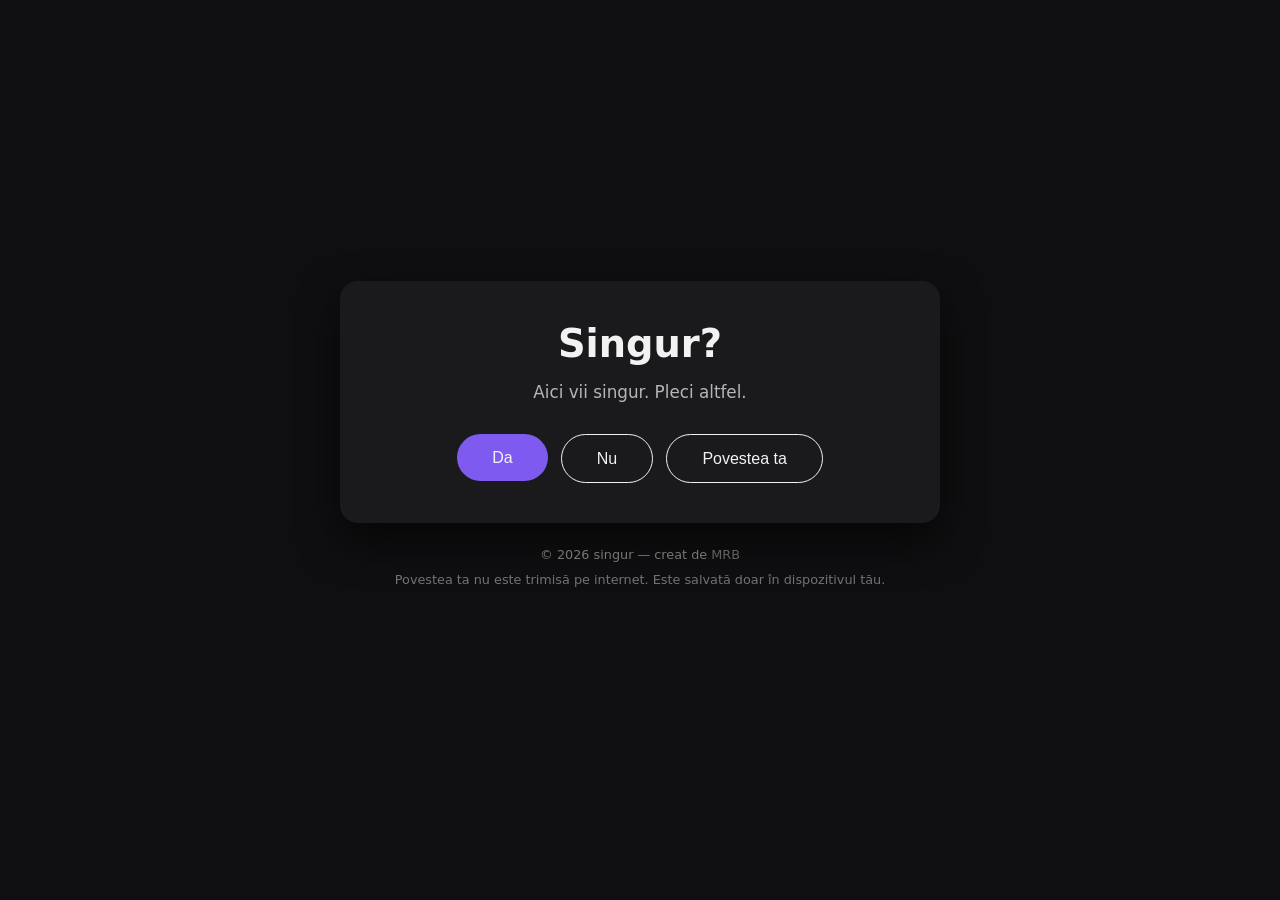
==== index.html @ d3dedcc7 "Update index.html" ====
<!DOCTYPE html>
<html lang="ro">
<head>
    <meta charset="UTF-8">
    <meta name="viewport" content="width=device-width, initial-scale=1.0">
    <title>singur</title>
    <link rel="stylesheet" href="style.css">
</head>
<body>
    <div class="main">
        <h1>Singur?</h1>
        <p>Aici vii singur. Pleci altfel.</p>

        <div class="buttons">
            <a href="camera1.html"><button class="primary">Da</button></a>
            <a href="nu.html"><button class="secondary">Nu</button></a>
            <a href="povestea.html"><button class="secondary">Povestea ta</button></a>

            <!-- Aceste două butoane vor fi ascunse dacă nu există poveste -->
            <a id="vezi" href="povestea-ta.html" style="display:none;">
                <button class="secondary">Vezi povestea ta</button>
            </a>

            <a id="sterge" href="sterge-povestea.html" style="display:none;">
                <button class="secondary">Șterge povestea</button>
            </a>
        </div>
    </div>

    <footer>
        © 2026 singur — creat de 
        <a href="tel:+407xxxxxxxx"
           style="color: inherit; text-decoration: none; cursor: pointer; opacity: 0.8;">
           MRB
        </a>

        <p style="font-size: 0.8rem; opacity: 0.6; margin-top: 0.5rem;">
            Povestea ta nu este trimisă pe internet. Este salvată doar în dispozitivul tău.
        </p>
    </footer>

    <script>
        // verificăm dacă există poveste salvată
        const poveste = localStorage.getItem("povestea_ta");

        if (poveste) {
            document.getElementById("vezi").style.display = "block";
            document.getElementById("sterge").style.display = "block";
        }
    </script>
</body>
</html>
---- style.css ----
/* ====== Font & reset ====== */
* {
    box-sizing: border-box;
    margin: 0;
    padding: 0;
}

body {
    font-family: system-ui, -apple-system, BlinkMacSystemFont, "Inter", sans-serif;
    background: #0f0f11;
    color: #f2f2f2;
    min-height: 100vh;

    display: flex;
    flex-direction: column;
    justify-content: center;
    align-items: center;
    text-align: center;

    padding: 1.5rem;
}

/* ====== Container ====== */
.main {
    max-width: 600px;
    width: 100%;
    background: #1a1a1d;
    padding: 2.5rem 2rem;
    border-radius: 18px;
    box-shadow: 0 18px 40px rgba(0, 0, 0, 0.6);
    animation: fadeIn 300ms ease-out;
}

/* ====== Titluri & text ====== */
h1 {
    font-size: 2.4rem;
    margin-bottom: 0.8rem;
}

h2 {
    font-size: 1.6rem;
    margin-bottom: 0.8rem;
}

p {
    font-size: 1.05rem;
    line-height: 1.6;
    color: #b5b5b5;
    margin-bottom: 1.8rem;
}

/* ====== Butoane ====== */
.buttons {
    display: flex;
    gap: 0.8rem;
    justify-content: center;
    flex-wrap: wrap;
}

button {
    font-size: 1rem;
    padding: 0.9rem 2.2rem;
    border-radius: 999px;
    cursor: pointer;
    transition: background 0.22s ease, color 0.22s ease, transform 0.12s ease;
}

/* Primar */
button.primary {
    background: #7f5af0;
    color: #f2f2f2;
    border: none;
}

button.primary:hover {
    background: #6a46d8;
    transform: translateY(-1px);
}

/* Secundar */
button.secondary {
    background: transparent;
    color: #f2f2f2;
    border: 1px solid #f2f2f2;
}

button.secondary:hover {
    background: #f2f2f2;
    color: #0f0f11;
    transform: translateY(-1px);
}

/* ====== Footer ====== */
footer {
    margin-top: 1.5rem;
    font-size: 0.8rem;
    color: #777;
}

/* ====== Animații ====== */
@keyframes fadeIn {
    from {
        opacity: 0;
        transform: translateY(6px);
    }
    to {
        opacity: 1;
        transform: translateY(0);
    }
}

/* ====== Responsive ====== */
/* ====== Responsive ====== */
@media (max-width: 600px) {

    body {
        padding: 0.5rem;
    }

    .main {
        padding: 2.2rem 1.6rem;
        border-radius: 14px;
    }

    h1 {
        font-size: 2.6rem;
        line-height: 1.2;
    }

    h2 {
        font-size: 2rem;
        line-height: 1.3;
    }

    p {
        font-size: 1.25rem;
        line-height: 1.7;
        margin-bottom: 2rem;
    }

    button {
        width: 100%;
        font-size: 1.25rem;
        padding: 1.2rem 1.4rem;
    }

    .buttons {
        flex-direction: column;
        gap: 1rem;
    }
}
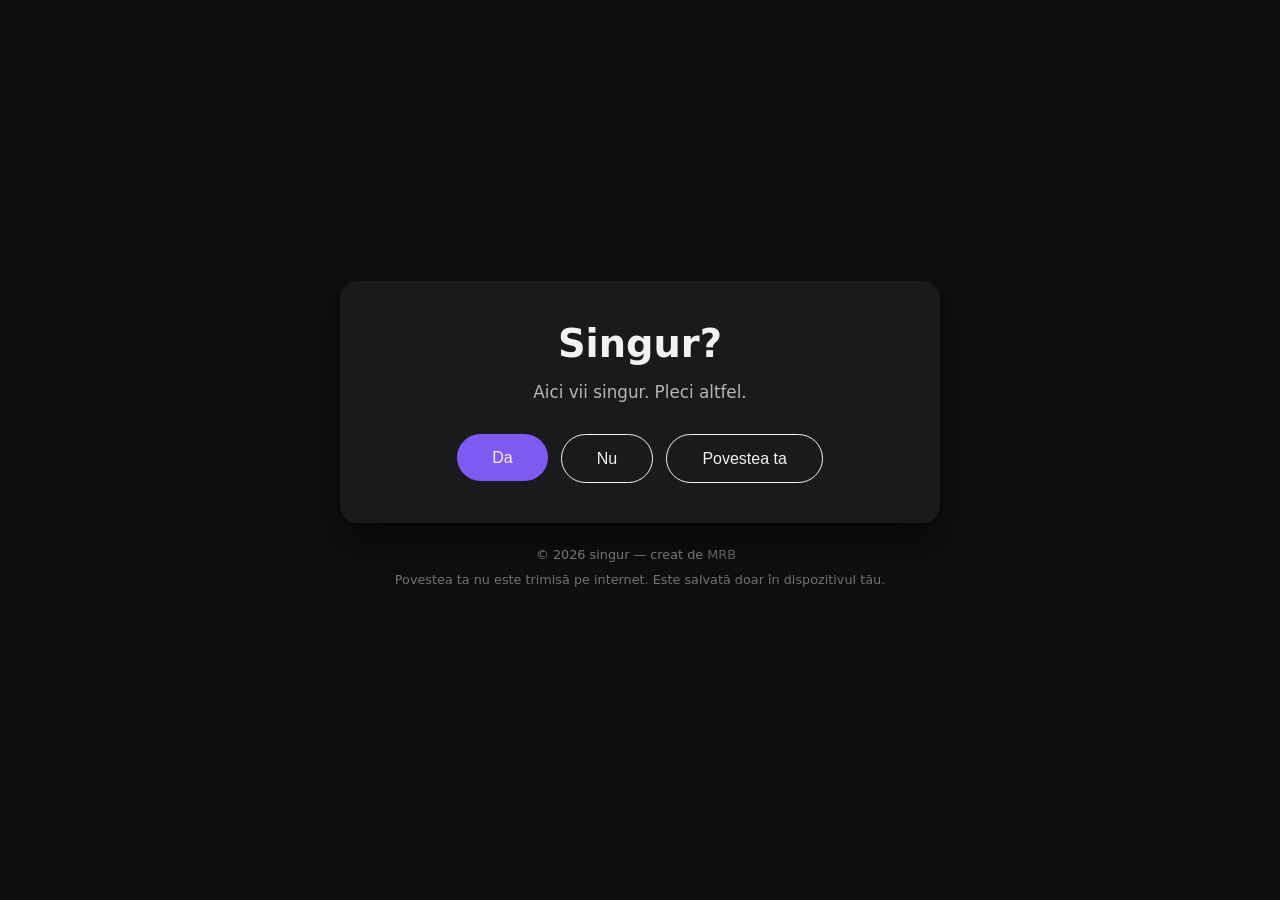
==== commit 04106e50: "Update index.html" ====
--- a/index.html
+++ b/index.html
@@ -3,36 +3,79 @@
 <head>
     <meta charset="UTF-8">
     <meta name="viewport" content="width=device-width, initial-scale=1.0">
-    <title>singur</title>
+
+    <title>singur.blog — un loc pentru oameni singuri</title>
+
+    <!-- SEO -->
+    <meta name="description" content="Un loc sigur unde oamenii singuri pot scrie, citi și respira. Gratuit, anonim, fără date colectate.">
+    <meta name="keywords" content="singur, singuratate, poveste, anonim, scrie, vorbeste, ajutor, spatiu sigur">
+    <link rel="canonical" href="https://singur.blog">
+
+    <!-- OpenGraph -->
+    <meta property="og:title" content="singur.blog">
+    <meta property="og:description" content="Un loc sigur unde oamenii singuri pot scrie, citi și respira. Gratuit și anonim.">
+    <meta property="og:type" content="website">
+    <meta property="og:url" content="https://singur.blog">
+    <meta property="og:image" content="https://singur.blog/og.png">
+
+    <!-- Favicon -->
+    <link rel="icon" type="image/png" href="favicon.png">
+
     <link rel="stylesheet" href="style.css">
+
+    <style>
+        @keyframes pulse {
+            0% { transform: scale(1); opacity: 0.9; }
+            50% { transform: scale(1.35); opacity: 1; }
+            100% { transform: scale(1); opacity: 0.9; }
+        }
+
+        .dot {
+            width: 10px;
+            height: 10px;
+            background-color: #a78bfa;
+            border-radius: 50%;
+            display: inline-block;
+            margin-left: 6px;
+            vertical-align: middle;
+            opacity: 0.9;
+            animation: pulse 2.8s ease-in-out infinite;
+        }
+    </style>
 </head>
+
 <body>
-    <div class="main">
+    <main class="main">
         <h1>Singur?</h1>
         <p>Aici vii singur. Pleci altfel.</p>
 
-        <div class="buttons">
-            <a href="camera1.html"><button class="primary">Da</button></a>
-            <a href="nu.html"><button class="secondary">Nu</button></a>
-            <a href="povestea.html"><button class="secondary">Povestea ta</button></a>
+        <nav class="buttons" aria-label="Navigare principală">
+            <a href="camera1.html"><button class="primary" aria-label="Intră în prima cameră">Da</button></a>
+            <a href="nu.html"><button class="secondary" aria-label="Nu sunt singur">Nu</button></a>
 
-            <!-- Aceste două butoane vor fi ascunse dacă nu există poveste -->
+            <a href="povestea.html" id="poveste-link">
+                <button class="secondary" aria-label="Scrie povestea ta">
+                    Povestea ta <span id="dot" class="dot" style="display:none;"></span>
+                </button>
+            </a>
+
             <a id="vezi" href="povestea-ta.html" style="display:none;">
-                <button class="secondary">Vezi povestea ta</button>
+                <button class="secondary" aria-label="Vezi povestea ta">Vezi povestea ta</button>
             </a>
 
             <a id="sterge" href="sterge-povestea.html" style="display:none;">
-                <button class="secondary">Șterge povestea</button>
+                <button class="secondary" aria-label="Șterge povestea ta">Șterge povestea</button>
             </a>
-        </div>
-    </div>
+        </nav>
+    </main>
 
     <footer>
         © 2026 singur — creat de 
-        <a href="tel:+407xxxxxxxx"
-           style="color: inherit; text-decoration: none; cursor: pointer; opacity: 0.8;">
-           MRB
+        <a href="tel:+40700000000" style="color: inherit; text-decoration: none; cursor: pointer; opacity: 0.8;">
+            MRB
         </a>
+
+        <small id="counter" style="opacity:0.4; margin-left:8px;"></small>
 
         <p style="font-size: 0.8rem; opacity: 0.6; margin-top: 0.5rem;">
             Povestea ta nu este trimisă pe internet. Este salvată doar în dispozitivul tău.
@@ -46,7 +89,13 @@
         if (poveste) {
             document.getElementById("vezi").style.display = "block";
             document.getElementById("sterge").style.display = "block";
+            document.getElementById("dot").style.display = "inline-block";
         }
+
+        // contor vizitatori
+        fetch("https://api.countapi.xyz/hit/singur.blog/visits")
+            .then(r => r.json())
+            .then(d => document.getElementById("counter").textContent = d.value);
     </script>
 </body>
 </html>
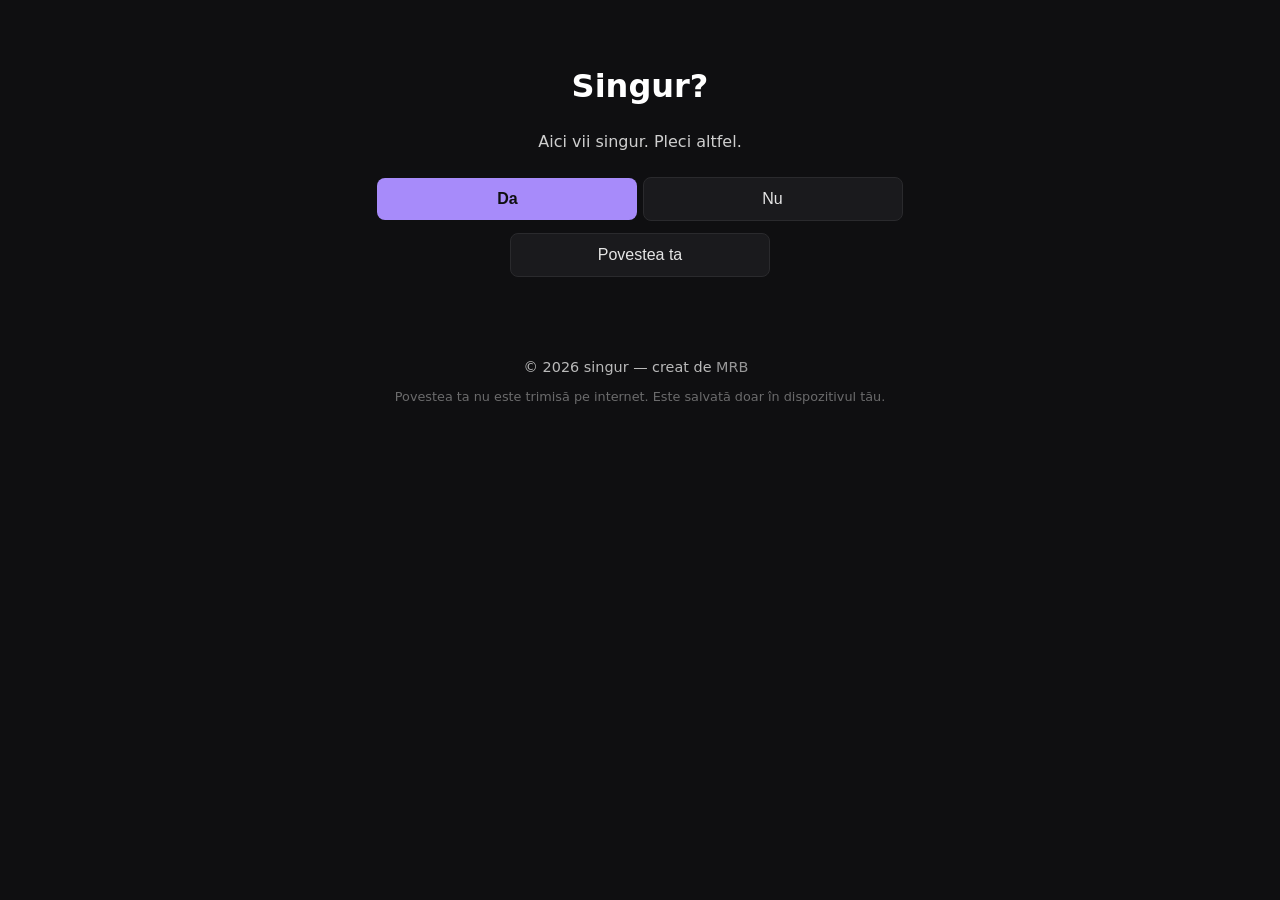
==== commit 6cafce25: "Update index.html" ====
--- a/index.html
+++ b/index.html
@@ -71,7 +71,7 @@
 
     <footer>
         © 2026 singur — creat de 
-        <a href="tel:+40700000000" style="color: inherit; text-decoration: none; cursor: pointer; opacity: 0.8;">
+        <a href="tel:+40774022381" style="color: inherit; text-decoration: none; cursor: pointer; opacity: 0.8;">
             MRB
         </a>
 
--- a/style.css
+++ b/style.css
@@ -1,151 +1,168 @@
-/* ====== Font & reset ====== */
-* {
-    box-sizing: border-box;
+/* ============================
+   BAZĂ
+============================ */
+
+html, body {
     margin: 0;
     padding: 0;
+    background-color: #0f0f11;
+    color: #e5e5e5;
+    font-family: system-ui, -apple-system, BlinkMacSystemFont, "Segoe UI", Roboto, sans-serif;
+    line-height: 1.6;
 }
 
-body {
-    font-family: system-ui, -apple-system, BlinkMacSystemFont, "Inter", sans-serif;
-    background: #0f0f11;
-    color: #f2f2f2;
-    min-height: 100vh;
-
-    display: flex;
-    flex-direction: column;
-    justify-content: center;
-    align-items: center;
-    text-align: center;
-
-    padding: 1.5rem;
+/* Contrast optimizat */
+p, label, small {
+    color: #cfcfcf;
 }
 
-/* ====== Container ====== */
+/* ============================
+   STRUCTURĂ
+============================ */
+
 .main {
     max-width: 600px;
-    width: 100%;
-    background: #1a1a1d;
-    padding: 2.5rem 2rem;
-    border-radius: 18px;
-    box-shadow: 0 18px 40px rgba(0, 0, 0, 0.6);
-    animation: fadeIn 300ms ease-out;
+    margin: 0 auto;
+    padding: 2.5rem 1.5rem;
+    text-align: center;
 }
 
-/* ====== Titluri & text ====== */
 h1 {
-    font-size: 2.4rem;
-    margin-bottom: 0.8rem;
+    font-size: 2rem;
+    margin-bottom: 1rem;
+    color: #ffffff;
 }
 
-h2 {
-    font-size: 1.6rem;
-    margin-bottom: 0.8rem;
+/* ============================
+   BUTOANE
+============================ */
+
+button {
+    padding: 0.75rem 1.4rem;
+    border-radius: 8px;
+    border: none;
+    cursor: pointer;
+    font-size: 1rem;
+    margin: 0.4rem 0;
+    width: 100%;
+    max-width: 260px;
+    transition: opacity 0.2s ease, transform 0.15s ease;
 }
 
-p {
-    font-size: 1.05rem;
-    line-height: 1.6;
-    color: #b5b5b5;
-    margin-bottom: 1.8rem;
+/* accesibilitate: focus vizibil */
+button:focus-visible {
+    outline: 2px solid #a78bfa;
+    outline-offset: 3px;
 }
 
-/* ====== Butoane ====== */
-.buttons {
-    display: flex;
-    gap: 0.8rem;
-    justify-content: center;
-    flex-wrap: wrap;
+/* buton principal */
+.primary {
+    background-color: #a78bfa;
+    color: #0f0f11;
+    font-weight: 600;
 }
 
-button {
-    font-size: 1rem;
-    padding: 0.9rem 2.2rem;
-    border-radius: 999px;
-    cursor: pointer;
-    transition: background 0.22s ease, color 0.22s ease, transform 0.12s ease;
-}
-
-/* Primar */
-button.primary {
-    background: #7f5af0;
-    color: #f2f2f2;
-    border: none;
-}
-
-button.primary:hover {
-    background: #6a46d8;
+.primary:hover {
+    opacity: 0.9;
     transform: translateY(-1px);
 }
 
-/* Secundar */
-button.secondary {
-    background: transparent;
-    color: #f2f2f2;
-    border: 1px solid #f2f2f2;
+/* buton secundar */
+.secondary {
+    background-color: #1a1a1d;
+    color: #e5e5e5;
+    border: 1px solid #2a2a2d;
 }
 
-button.secondary:hover {
-    background: #f2f2f2;
-    color: #0f0f11;
+.secondary:hover {
+    opacity: 0.85;
     transform: translateY(-1px);
 }
 
-/* ====== Footer ====== */
-footer {
-    margin-top: 1.5rem;
-    font-size: 0.8rem;
-    color: #777;
+/* ============================
+   TEXTAREA
+============================ */
+
+textarea {
+    width: 100%;
+    height: 200px;
+    background-color: #1a1a1d;
+    color: #e5e5e5;
+    border: 1px solid #2a2a2d;
+    border-radius: 8px;
+    padding: 1rem;
+    font-size: 1rem;
+    resize: vertical;
+    margin-bottom: 1rem;
 }
 
-/* ====== Animații ====== */
-@keyframes fadeIn {
-    from {
-        opacity: 0;
-        transform: translateY(6px);
-    }
-    to {
-        opacity: 1;
-        transform: translateY(0);
-    }
+/* accesibilitate: focus vizibil */
+textarea:focus-visible {
+    outline: 2px solid #a78bfa;
+    outline-offset: 3px;
 }
 
-/* ====== Responsive ====== */
-/* ====== Responsive ====== */
-@media (max-width: 600px) {
+/* ============================
+   PRE (povestea ta)
+============================ */
 
-    body {
-        padding: 0.5rem;
-    }
+pre {
+    white-space: pre-wrap;
+    background-color: #1a1a1d;
+    padding: 1rem;
+    border-radius: 8px;
+    border: 1px solid #2a2a2d;
+    color: #e5e5e5;
+    text-align: left;
+    font-size: 1rem;
+}
 
-    .main {
-        padding: 2.2rem 1.6rem;
-        border-radius: 14px;
-    }
+/* ============================
+   FOOTER
+============================ */
 
-    h1 {
-        font-size: 2.6rem;
-        line-height: 1.2;
-    }
+footer {
+    text-align: center;
+    padding: 2rem 1rem;
+    font-size: 0.9rem;
+    opacity: 0.8;
+}
 
-    h2 {
-        font-size: 2rem;
-        line-height: 1.3;
-    }
+footer a {
+    color: #a78bfa;
+    text-decoration: none;
+}
 
-    p {
-        font-size: 1.25rem;
-        line-height: 1.7;
-        margin-bottom: 2rem;
-    }
+footer a:hover {
+    opacity: 0.9;
+}
 
-    button {
-        width: 100%;
-        font-size: 1.25rem;
-        padding: 1.2rem 1.4rem;
-    }
+/* ============================
+   LINKURI
+============================ */
 
-    .buttons {
-        flex-direction: column;
-        gap: 1rem;
-    }
+a {
+    text-decoration: none;
 }
+
+/* ============================
+   ANIMAȚIA PUNCTULUI (DOT)
+============================ */
+
+.dot {
+    width: 10px;
+    height: 10px;
+    background-color: #a78bfa;
+    border-radius: 50%;
+    display: inline-block;
+    margin-left: 6px;
+    vertical-align: middle;
+    opacity: 0.9;
+    animation: pulse 2.8s ease-in-out infinite;
+}
+
+@keyframes pulse {
+    0% { transform: scale(1); opacity: 0.9; }
+    50% { transform: scale(1.35); opacity: 1; }
+    100% { transform: scale(1); opacity: 0.9; }
+}
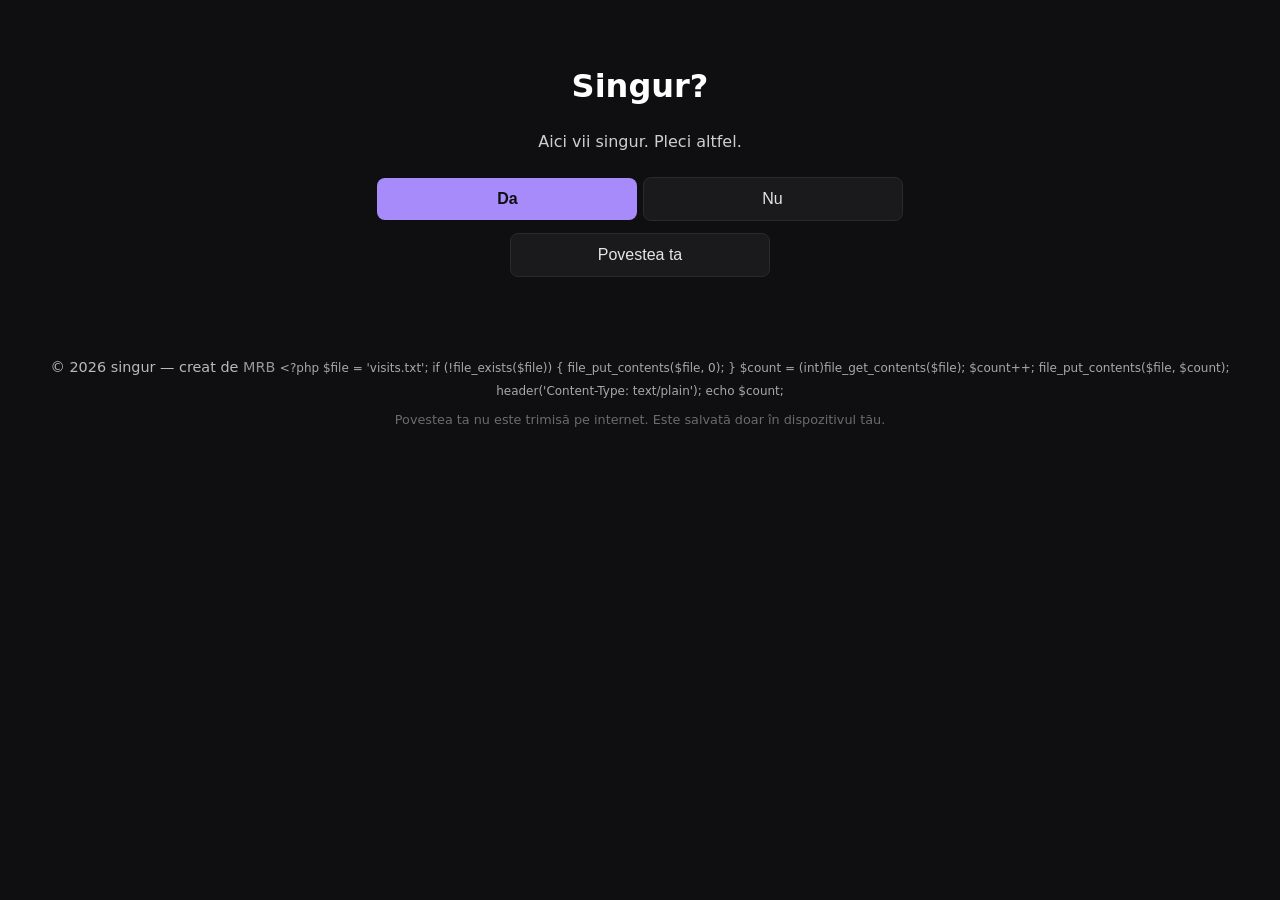
==== commit af7a932e: "Update index.html" ====
--- a/index.html
+++ b/index.html
@@ -22,6 +22,8 @@
     <link rel="icon" type="image/png" href="favicon.png">
 
     <link rel="stylesheet" href="style.css">
+    <link rel="manifest" href="manifest.json">
+
 
     <style>
         @keyframes pulse {
@@ -75,7 +77,14 @@
             MRB
         </a>
 
-        <small id="counter" style="opacity:0.4; margin-left:8px;"></small>
+        <small id="counter"></small>
+<script>
+fetch("counter.php")
+  .then(r => r.text())
+  .then(n => counter.textContent = n)
+  .catch(() => counter.textContent = "");
+</script>
+
 
         <p style="font-size: 0.8rem; opacity: 0.6; margin-top: 0.5rem;">
             Povestea ta nu este trimisă pe internet. Este salvată doar în dispozitivul tău.
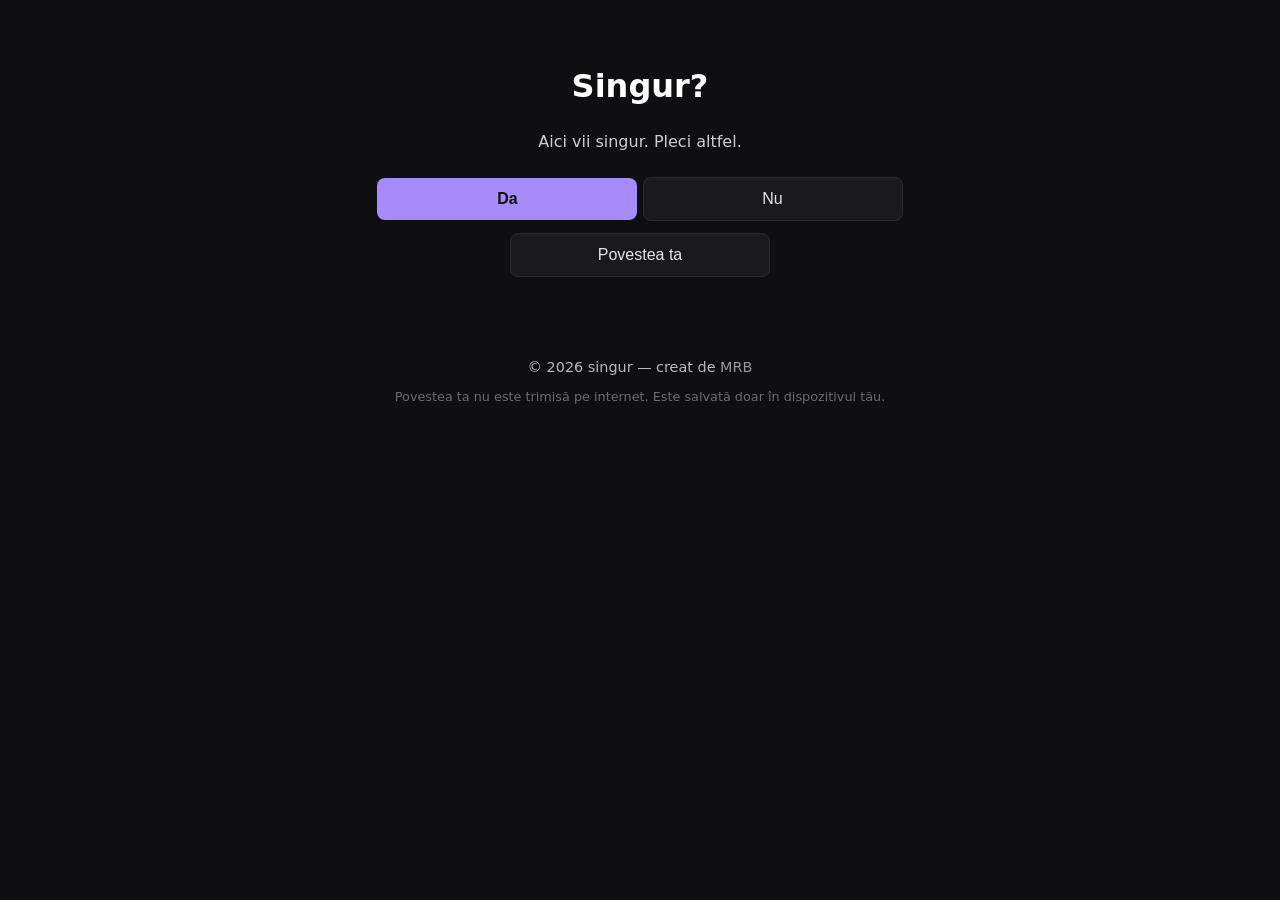
==== commit acd9d865: "Update index.html" ====
--- a/index.html
+++ b/index.html
@@ -72,24 +72,17 @@
     </main>
 
     <footer>
-        © 2026 singur — creat de 
-        <a href="tel:+40774022381" style="color: inherit; text-decoration: none; cursor: pointer; opacity: 0.8;">
-            MRB
-        </a>
+    © 2026 singur — creat de 
+    <a href="tel:+40774022381" style="color: inherit; text-decoration: none; cursor: pointer; opacity: 0.8;">
+        MRB
+    </a>
 
-        <small id="counter"></small>
-<script>
-fetch("counter.php")
-  .then(r => r.text())
-  .then(n => counter.textContent = n)
-  .catch(() => counter.textContent = "");
-</script>
+    
+    <p style="font-size: 0.8rem; opacity: 0.6; margin-top: 0.5rem;">
+        Povestea ta nu este trimisă pe internet. Este salvată doar în dispozitivul tău.
+    </p>
+</footer>
 
-
-        <p style="font-size: 0.8rem; opacity: 0.6; margin-top: 0.5rem;">
-            Povestea ta nu este trimisă pe internet. Este salvată doar în dispozitivul tău.
-        </p>
-    </footer>
 
     <script>
         // verificăm dacă există poveste salvată
@@ -101,10 +94,7 @@
             document.getElementById("dot").style.display = "inline-block";
         }
 
-        // contor vizitatori
-        fetch("https://api.countapi.xyz/hit/singur.blog/visits")
-            .then(r => r.json())
-            .then(d => document.getElementById("counter").textContent = d.value);
+       
     </script>
 </body>
 </html>
